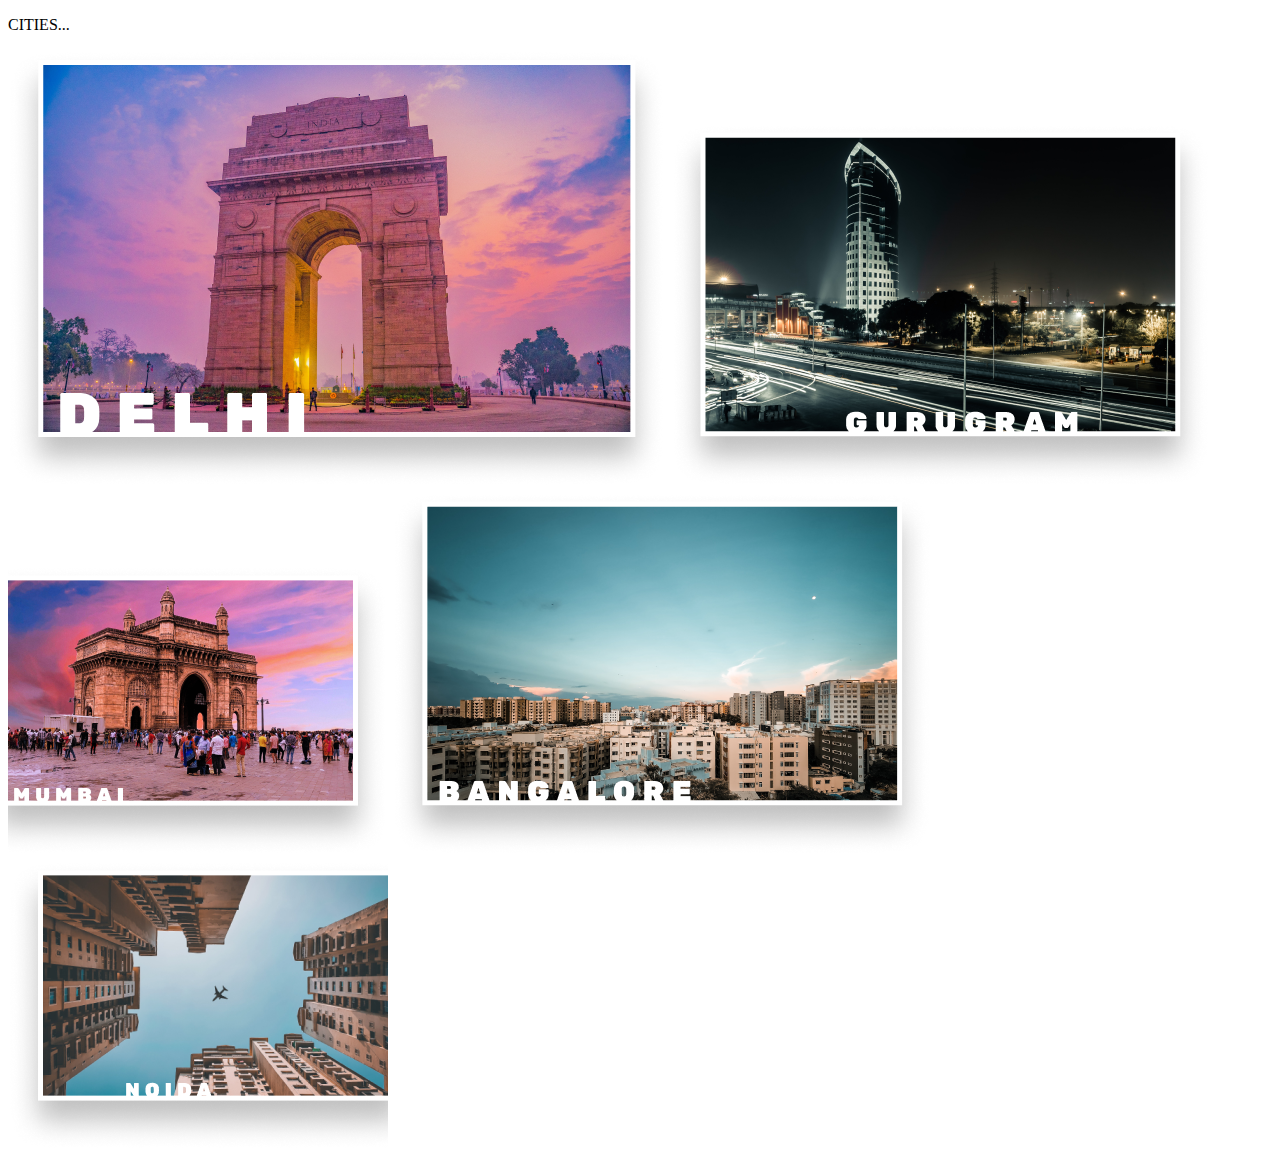
==== section4/index.html @ 9dcdea10 "section2_4" ====
<!DOCTYPE html>
<html lang="en">
<head>
    <meta charset="UTF-8">
    <meta name="viewport" content="width=device-width, initial-scale=1.0">
    <title>Document</title>
    <link rel="stylesheet" href="./css.css">
</head>
<body>
    

    <div class="section4">
        <p>CITIES...</p>
        <div class="img_s">
            <img id="1rasm" src="./imgs/Group 15.png" alt="">
            <img id="2rasm" src="./imgs/Group 16.png" alt="">
            <img id="3rasm"src="./imgs/Group 17.png" alt="">
            <img id="4rasm" src="./imgs/Group 18.png" alt="">
            <img id="5rasm" src="./imgs/Group 19 (1).png" alt="">
        </div>
    </div>


</body>
</html>
---- section4/css.css ----
#rams1 {
    position: absolute;
    top:3023px;
left: 471.22px;
z-index: 100000;
}


#rams2 {
    position: absolute;
    top:3059.7px;
    Left:801.51px;
    z-index: 9999;
}


#rams3 {
    position: absolute;
    top:3096.4px;
    left:-7.32px;
}
#rams4 {
    position: absolute;
    top:3059.7px;
    left:211.4px;
    z-index: 9999;
}

#rams5 {
    position: absolute;
    top:3096.4px;
    left:1167.02px;
}
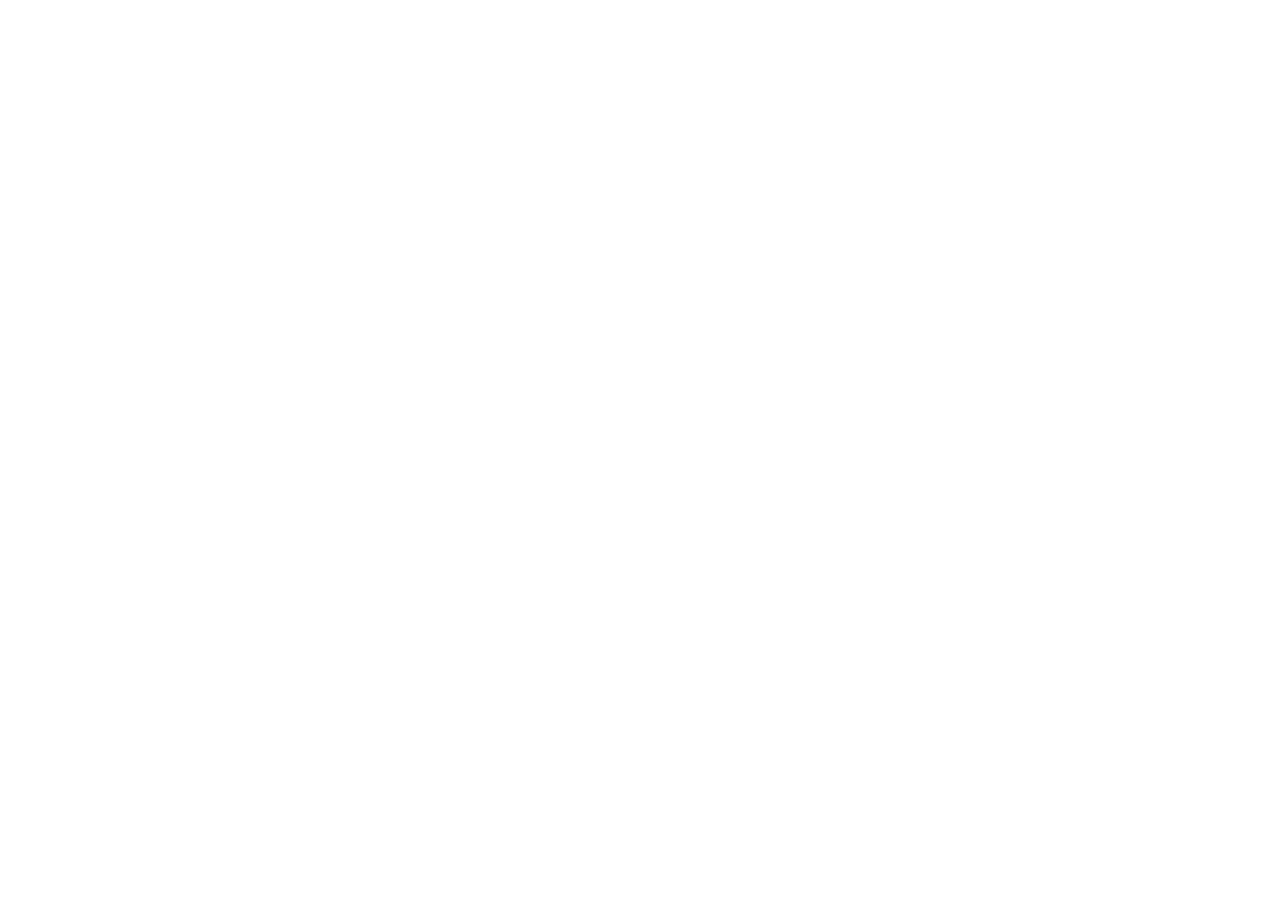
==== commit de543b92: "salm" ====
--- a/section4/index.html
+++ b/section4/index.html
@@ -9,17 +9,7 @@
 <body>
     
 
-    <div class="section4">
-        <p>CITIES...</p>
-        <div class="img_s">
-            <img id="1rasm" src="./imgs/Group 15.png" alt="">
-            <img id="2rasm" src="./imgs/Group 16.png" alt="">
-            <img id="3rasm"src="./imgs/Group 17.png" alt="">
-            <img id="4rasm" src="./imgs/Group 18.png" alt="">
-            <img id="5rasm" src="./imgs/Group 19 (1).png" alt="">
-        </div>
-    </div>
-
+   
 
 </body>
 </html>